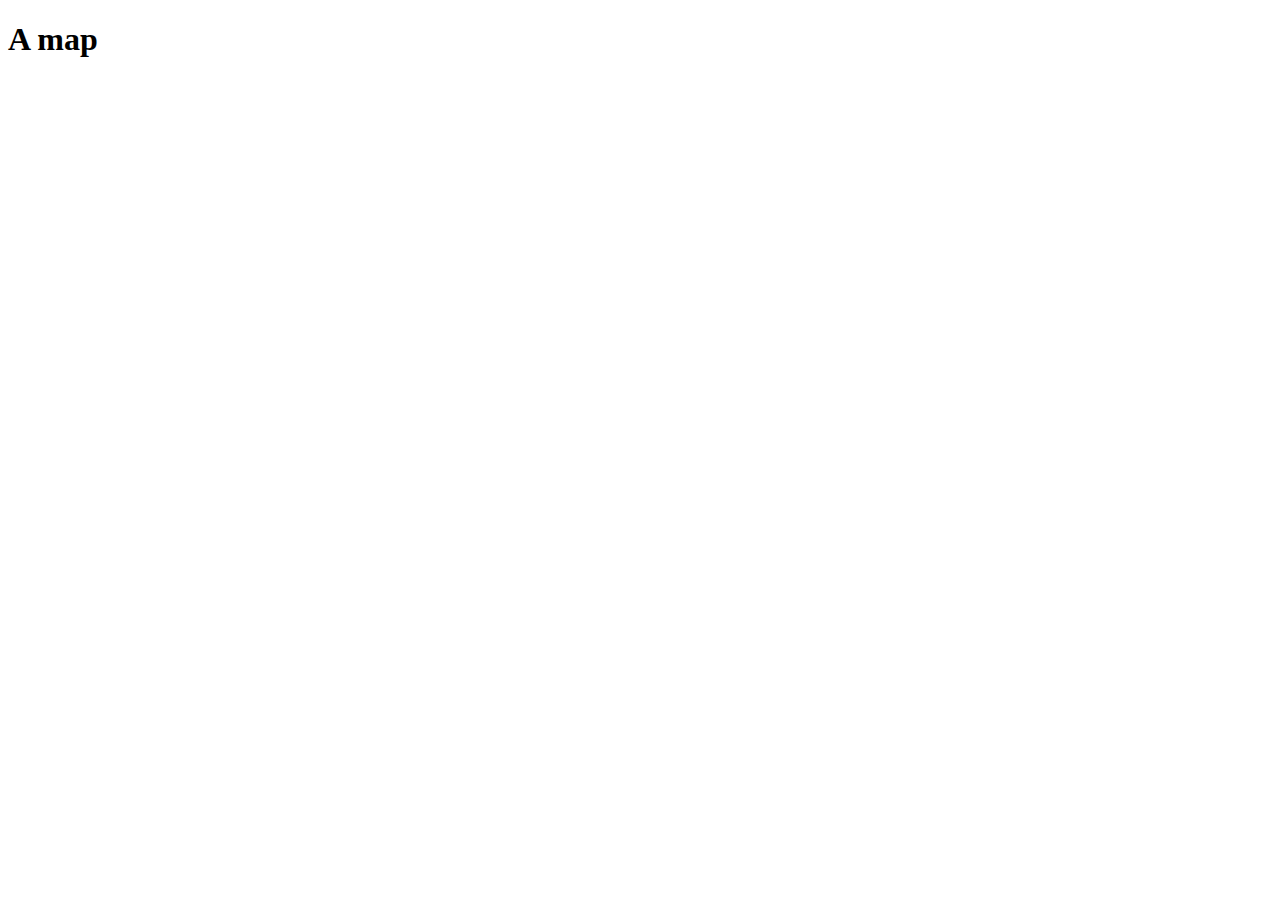
==== resources/index.html @ 7bfb5a71 "We have a map!" ====
<!DOCTYPE html>
<html lang="en">
  <head>
    <meta charset="utf-8">
    <meta http-equiv="X-UA-Compatible" content="IE=edge">
    <title>Stentor - Home</title>
    <link rel="stylesheet" href="/css/styles.css">
    <link rel="stylesheet" href="http://cdn.leafletjs.com/leaflet-0.7.2/leaflet.css" />
    <script src="http://cdn.leafletjs.com/leaflet-0.7.2/leaflet-src.js"></script>
  </head>
  <body>
    <h1>A map</h1>
    <div id="app"></div>
    <div id="mappy"></div>
    <!-- <div id="map"></div> -->



    <!-- <script src="lib/topojson.js"></script> -->
    <!-- <script src="lib/chromath.min.js"></script> -->
    <!-- <script src="http://api.tiles.mapbox.com/mapbox.js/v1.5.2/mapbox.js"></script> -->
    <script src="http://cdnjs.cloudflare.com/ajax/libs/react/0.5.1/react.js"></script>
    <script src="/cljs/goog/base.js" type="text/javascript"></script>
    <script src="/cljs/main.js" type="text/javascript"></script>
    <script type="text/javascript">goog.require('kixi.stentor.main');</script>

  </body>
</html>
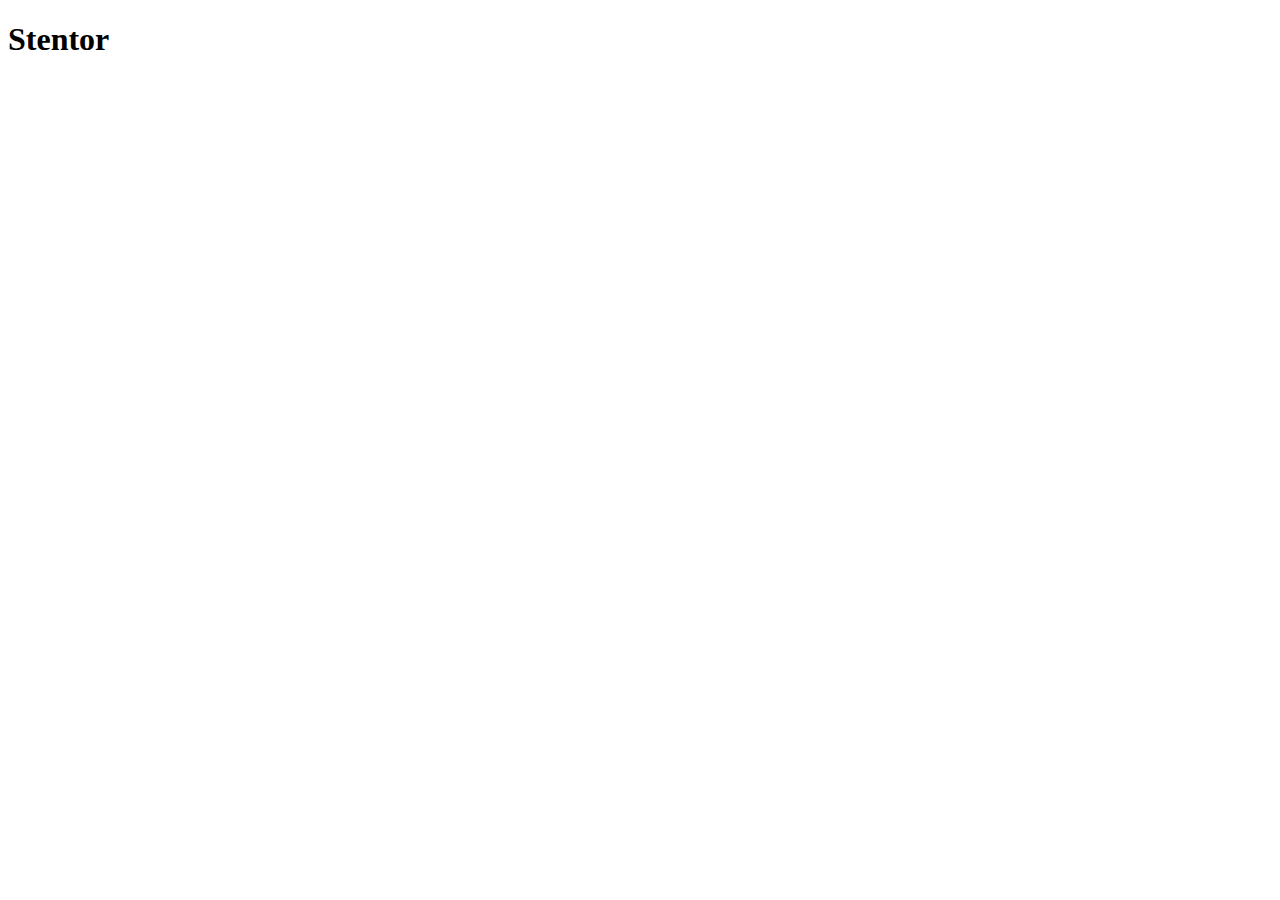
==== commit ac0b3e23: "Title and heading change on index.html" ====
--- a/resources/index.html
+++ b/resources/index.html
@@ -3,26 +3,24 @@
   <head>
     <meta charset="utf-8">
     <meta http-equiv="X-UA-Compatible" content="IE=edge">
-    <title>Stentor - Home</title>
+    <title>Stentor - Mastodon C</title>
     <link rel="stylesheet" href="/css/styles.css">
     <link rel="stylesheet" href="http://cdn.leafletjs.com/leaflet-0.7.2/leaflet.css" />
     <script src="http://cdn.leafletjs.com/leaflet-0.7.2/leaflet-src.js"></script>
   </head>
   <body>
-    <h1>A map</h1>
+    <h1>Stentor</h1>
+    <div style="position: fixed; bottom: 10px; left: 10px; z-index: 1" id="debug"></div>
     <div id="app"></div>
     <div id="mappy"></div>
-    <!-- <div id="map"></div> -->
-
-
+    <div id="panel"></div>
 
     <!-- <script src="lib/topojson.js"></script> -->
     <!-- <script src="lib/chromath.min.js"></script> -->
     <!-- <script src="http://api.tiles.mapbox.com/mapbox.js/v1.5.2/mapbox.js"></script> -->
     <script src="http://cdnjs.cloudflare.com/ajax/libs/react/0.5.1/react.js"></script>
-    <script src="/cljs/goog/base.js" type="text/javascript"></script>
-    <script src="/cljs/main.js" type="text/javascript"></script>
-    <script type="text/javascript">goog.require('kixi.stentor.main');</script>
+    <script src="/cljs/cljs.js" type="text/javascript"></script>
+    <script src="/cljs/hecuba.js" type="text/javascript"></script>
 
   </body>
 </html>
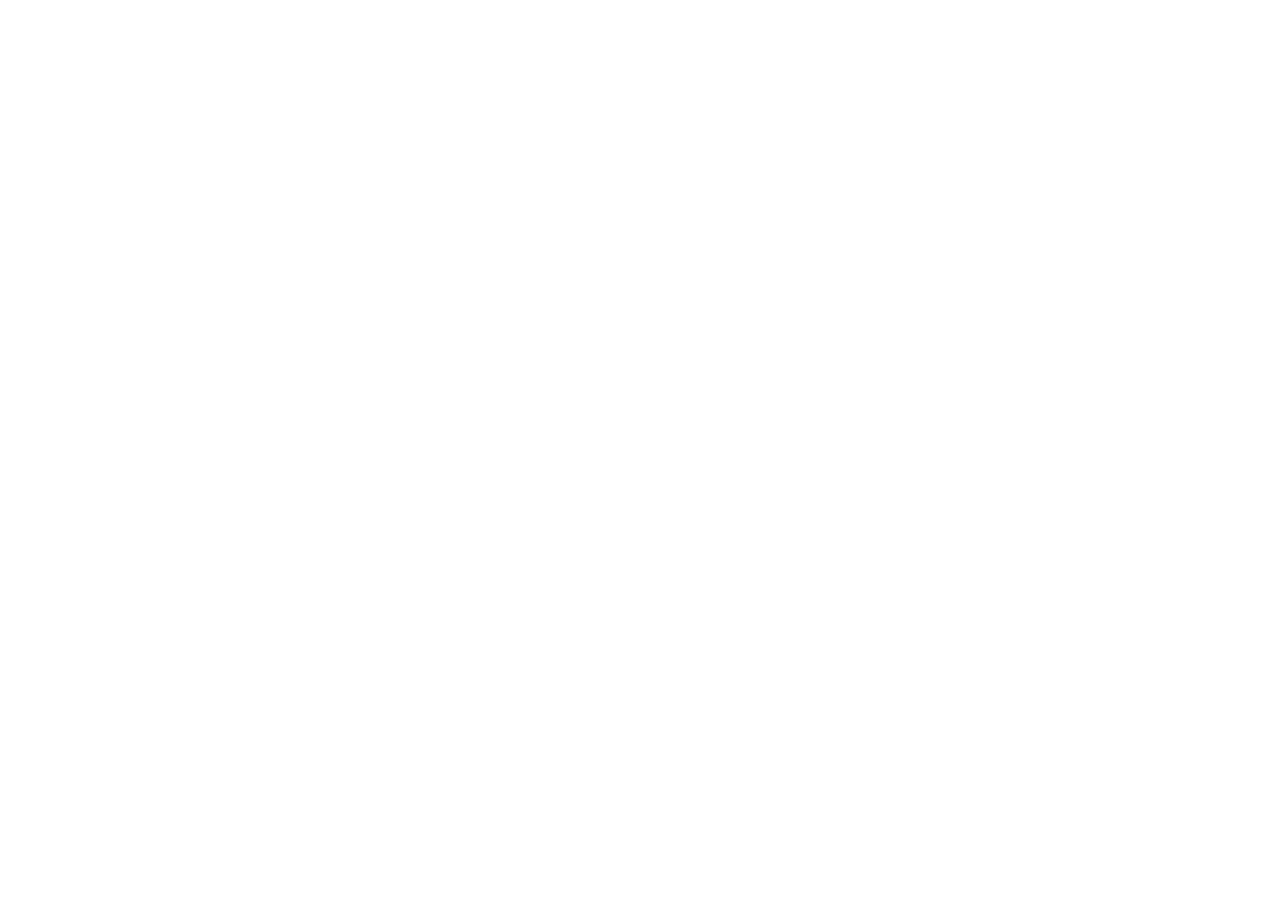
==== commit 7ff4e73d: "Layout changes to get rid of ugly banner." ====
--- a/resources/index.html
+++ b/resources/index.html
@@ -5,11 +5,10 @@
     <meta http-equiv="X-UA-Compatible" content="IE=edge">
     <title>Stentor - Mastodon C</title>
     <link rel="stylesheet" href="/css/styles.css">
-    <link rel="stylesheet" href="http://cdn.leafletjs.com/leaflet-0.7.2/leaflet.css" />
-    <script src="http://cdn.leafletjs.com/leaflet-0.7.2/leaflet-src.js"></script>
+    <link rel="stylesheet" href="/external/leaflet.css" />
+    <script src="/external/leaflet-src.js"></script>
   </head>
   <body>
-    <h1>Stentor</h1>
     <div style="position: fixed; bottom: 10px; left: 10px; z-index: 1" id="debug"></div>
     <div id="app"></div>
     <div id="mappy"></div>
@@ -18,7 +17,7 @@
     <!-- <script src="lib/topojson.js"></script> -->
     <!-- <script src="lib/chromath.min.js"></script> -->
     <!-- <script src="http://api.tiles.mapbox.com/mapbox.js/v1.5.2/mapbox.js"></script> -->
-    <script src="http://cdnjs.cloudflare.com/ajax/libs/react/0.5.1/react.js"></script>
+    <script src="/external/react.js"></script>
     <script src="/cljs/cljs.js" type="text/javascript"></script>
     <script src="/cljs/hecuba.js" type="text/javascript"></script>
 
